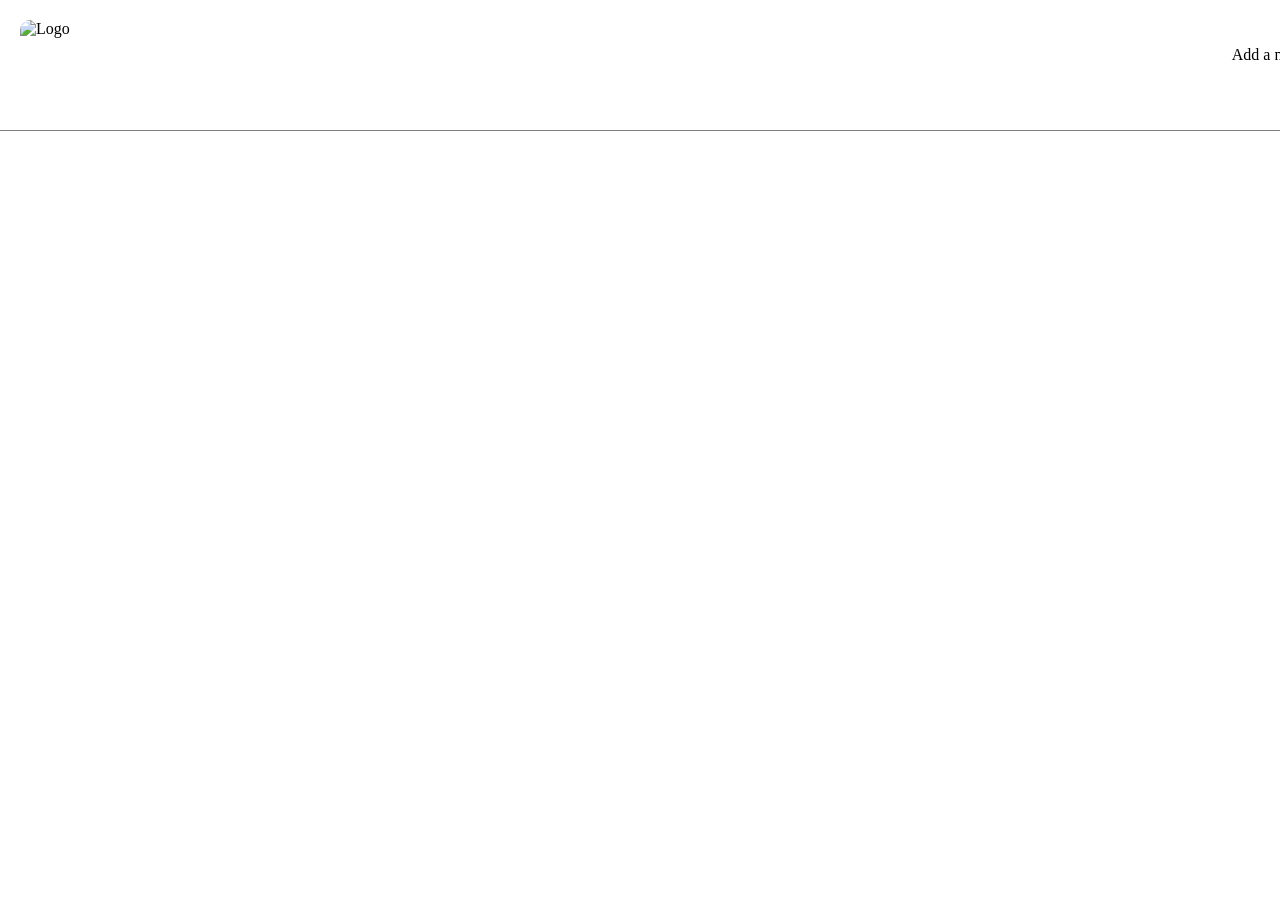
==== index.html @ 8be23798 "done" ====
<!DOCTYPE html>
<html lang="en">
<head>
    <meta charset="UTF-8">
    <meta name="viewport" content="width=device-width, initial-scale=1.0">
    <title>Api dan Malumot</title>
    <link rel="stylesheet" href="./style.css">
</head>
<body>
    <header class="container">
        <nav>
            <img class="logo" src="https://thumbs.dreamstime.com/b/scenic-limassol-seafront-modern-skyscrapers-background-typical-sunny-day-cyprus-469976939.jpg" alt="Logo">
            <a href="./add.html">Add a new API</a>
        </nav>

    </header>
    <main>
        <section >
            <div class="container">
                <ul class="main-list">
                  
                </ul>
            </div>

        </section>
    </main>
    <footer>

    </footer>

    <script src="./script.js"></script>

    
</body>
</html>
---- style.css ----
* {
    margin: 0;
    padding: 0;
    box-sizing: border-box;
}
li , a {
    list-style: none;
    text-decoration: none;
    color: black;
}
.container {
    width: 1350px;
    margin: 0 auto;
}
.main-list {
    display: flex;
    gap: 30px;
    margin-top: 40px;
    flex-wrap: wrap;
}
.main-list__item {
    display: flex;
    align-items: center;
    justify-content: center;
    border: 1px solid gray;
    padding: 25px;
    gap: 15px;
    border-radius: 19px;
    
}
.cart-img {
    width: 200px;
    height: 200px;
    object-fit: cover;
    border-radius: 19px;
}
.cart-btn , .add-btn {
    padding: 10px 20px 10px 20px;
    border-radius: 19px;
    color: white;
    background-color: blue;
}
.cart-ul > li {
    display: flex;
    max-width: 160px;
    gap: 10px;

}
.cart-ul {
    display: flex;
    flex-direction: column;
    gap: 5px;


}
.logo {
    width: 150px;
    height: 70px;
    object-fit: cover;
    border-radius: 10px;
}
nav {
    display: flex;
    justify-content: space-between;
    padding: 20px 20px 40px 20px;
    border-bottom: 1px solid gray;
    align-items: center;
    
}
.add-box {
    display: flex;
    margin-top: 20px;
    justify-content: center;
    flex-direction: column;
    align-items: center;
}
.add-label {
    display: flex;
    flex-direction: column;
    gap: 20px;
    align-items: flex-end;
    margin-top: 25px;
}
input {
    display: flex;
    padding: 10px;
    border-radius: 15px;
    border: 1px solid ;
}
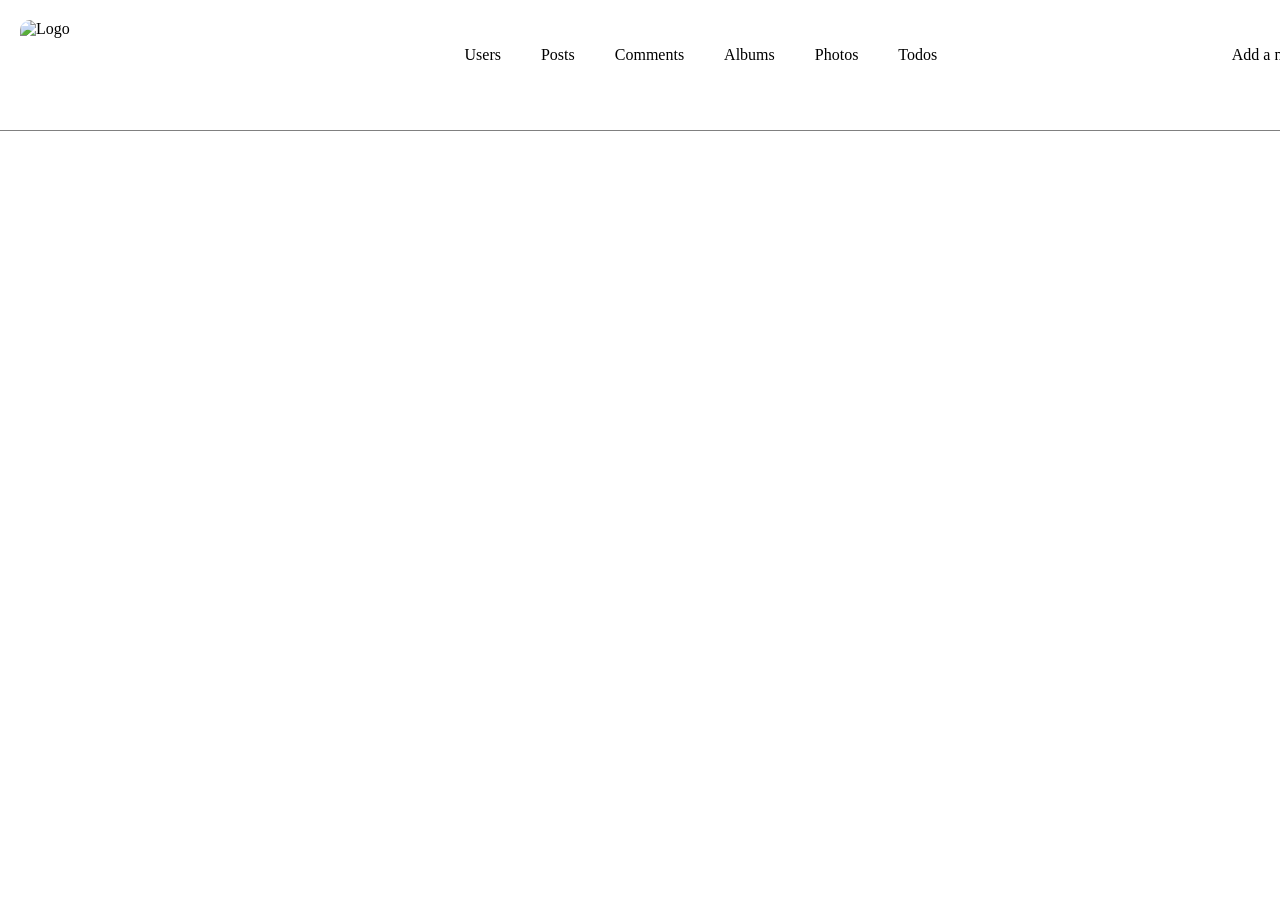
==== commit 42bbaf95: "salkam yakun" ====
--- a/index.html
+++ b/index.html
@@ -10,23 +10,33 @@
     <header class="container">
         <nav>
             <img class="logo" src="https://thumbs.dreamstime.com/b/scenic-limassol-seafront-modern-skyscrapers-background-typical-sunny-day-cyprus-469976939.jpg" alt="Logo">
+           <div class="nav-list">
+              <a href="./index.html">Users</a>
+            <a href="./post.html">Posts</a>
+            <a href="./comment.html">Comments</a>
+            <a href="./album.html">Albums</a>
+            <a href="./photo.html">Photos</a>
+            <a href="./todos.html">Todos</a>
+           </div>
+            <select class="links" name="" id="">
+                <option value="./index.html">Users</option>
+                <option value="./album.html">Albums</option>
+                <option value="./comment.html">Comments</option>
+                <option value="./photo.html">Photos</option>
+                <option value="./post.html">Posts</option>
+            </select>
             <a href="./add.html">Add a new API</a>
         </nav>
 
     </header>
     <main>
         <section >
-            <div class="container">
-                <ul class="main-list">
-                  
-                </ul>
-            </div>
+            <div class="container"></div>
+            <ul class="main-list"></ul>
 
         </section>
     </main>
-    <footer>
-
-    </footer>
+    
 
     <script src="./script.js"></script>
 
--- a/style.css
+++ b/style.css
@@ -12,13 +12,13 @@
     width: 1350px;
     margin: 0 auto;
 }
-.main-list {
+.main-list , .photo-list , .comment-list , .post-list , .album-list , .todo-list {
     display: flex;
     gap: 30px;
     margin-top: 40px;
     flex-wrap: wrap;
 }
-.main-list__item {
+.main-list__item , .photos-list__item , .comments-list__item , .post-list__item , .album-list__item , .todo-list__item {
     display: flex;
     align-items: center;
     justify-content: center;
@@ -26,6 +26,7 @@
     padding: 25px;
     gap: 15px;
     border-radius: 19px;
+    overflow: hidden;
     
 }
 .cart-img {
@@ -67,6 +68,10 @@
     align-items: center;
     
 }
+.nav-list {
+    display: flex;
+    gap: 40px;
+}
 .add-box {
     display: flex;
     margin-top: 20px;
@@ -86,4 +91,55 @@
     padding: 10px;
     border-radius: 15px;
     border: 1px solid ;
-}+}
+.links {
+    display: none;
+    
+}
+
+
+@media screen and (max-width: 1100px ){
+    .container{
+        width: 90%;
+        margin: 0 auto ;
+    }
+    .main-list , .photo-list , .comment-list , .post-list , .album-list , .todo-list{
+    display: flex;
+    gap: 25px;
+    margin-top: 30px;
+    flex-wrap: wrap;
+}
+
+.main-list__item , .photos-list__item , .comments-list__item , .post-list__item , .album-list__item , .todo-list__item {
+    padding: 15px;
+
+}
+.nav-list{
+    display: none;
+}
+nav {
+    display: flex;
+    gap: 20px;
+  
+}
+.links {
+    display: block;
+}
+}
+@media screen and (max-width: 465px ){
+    .main-list__item , .photos-list__item , .comments-list__item , .post-list__item , .album-list__item , .todo-list__item {
+    display: flex;
+    flex-direction: column;
+
+}
+nav {
+    display: flex;
+    align-items: flex-start;
+    flex-direction: column; 
+    gap: 20px;
+  
+}
+
+}
+
+    
